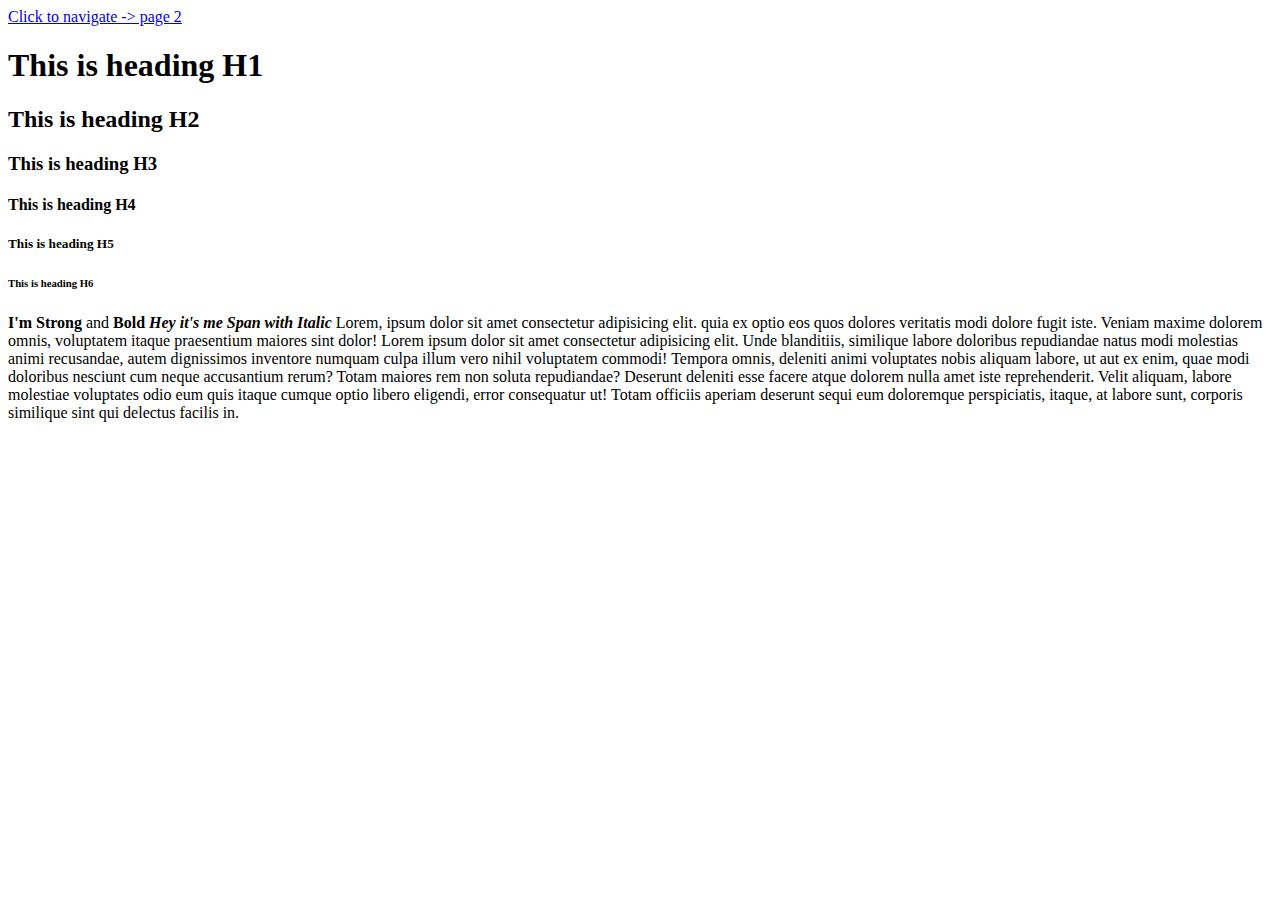
==== index.html @ 32c48ba2 "Add files via upload" ====
<!DOCTYPE html>
<html lang="en">
  <head>
    <meta charset="UTF-8">
    <title>My First Project</title>
  </head>
  <body>
    <a href="../webpages/secondpage.html" style="cursor: pointer;">Click to navigate -> page 2</a>
    <h1>This is heading H1</h1>
    <h2>This is heading H2</h2>
    <h3>This is heading H3</h3>
    <h4>This is heading H4</h4>
    <h5>This is heading H5</h5>
    <h6>This is heading H6</h6>
    <p><strong> I'm Strong </strong> and <b> Bold</b>
      <span><b><i>Hey it's me Span with Italic</i></b></span> Lorem, ipsum dolor sit amet consectetur adipisicing elit. quia ex optio eos quos dolores veritatis modi dolore fugit iste. Veniam maxime dolorem omnis, voluptatem itaque praesentium maiores sint dolor!
      Lorem ipsum dolor sit amet consectetur adipisicing elit. Unde blanditiis, similique labore doloribus repudiandae natus modi molestias animi recusandae, autem dignissimos inventore numquam culpa illum vero nihil voluptatem commodi! Tempora omnis, deleniti animi voluptates nobis aliquam labore, ut aut ex enim, quae modi doloribus nesciunt cum neque accusantium rerum? Totam maiores rem non soluta repudiandae? Deserunt deleniti esse facere atque dolorem nulla amet iste reprehenderit. Velit aliquam, labore molestiae voluptates odio eum quis itaque cumque optio libero eligendi, error consequatur ut! Totam officiis aperiam deserunt sequi eum doloremque perspiciatis, itaque, at labore sunt, corporis similique sint qui delectus facilis in.
    </p>
  </body>
</html>
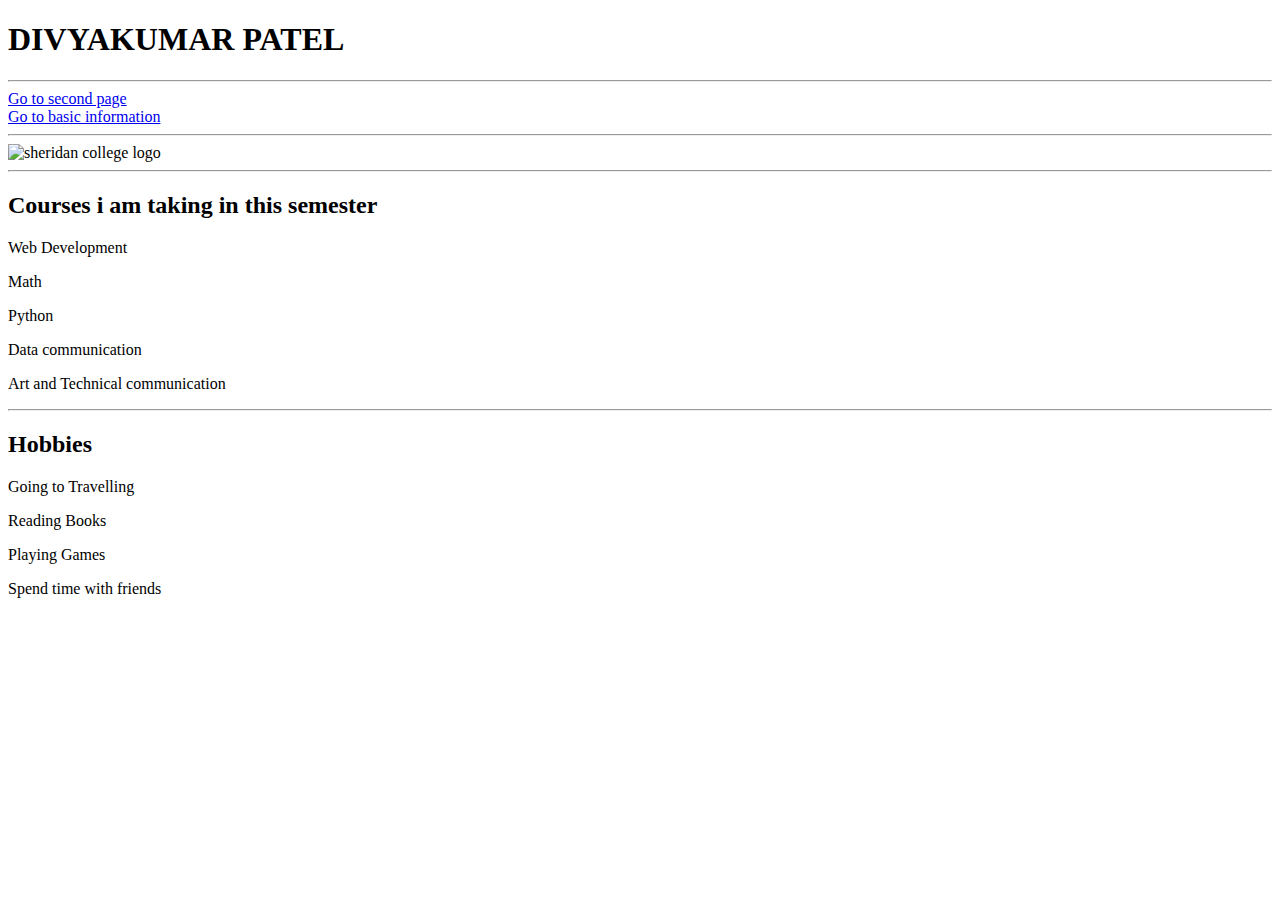
==== commit e41c73d5: "Add files via upload" ====
--- a/index.html
+++ b/index.html
@@ -1,20 +1,29 @@
 <!DOCTYPE html>
 <html lang="en">
-  <head>
+<head>
     <meta charset="UTF-8">
-    <title>My First Project</title>
-  </head>
-  <body>
-    <a href="../webpages/secondpage.html" style="cursor: pointer;">Click to navigate -> page 2</a>
-    <h1>This is heading H1</h1>
-    <h2>This is heading H2</h2>
-    <h3>This is heading H3</h3>
-    <h4>This is heading H4</h4>
-    <h5>This is heading H5</h5>
-    <h6>This is heading H6</h6>
-    <p><strong> I'm Strong </strong> and <b> Bold</b>
-      <span><b><i>Hey it's me Span with Italic</i></b></span> Lorem, ipsum dolor sit amet consectetur adipisicing elit. quia ex optio eos quos dolores veritatis modi dolore fugit iste. Veniam maxime dolorem omnis, voluptatem itaque praesentium maiores sint dolor!
-      Lorem ipsum dolor sit amet consectetur adipisicing elit. Unde blanditiis, similique labore doloribus repudiandae natus modi molestias animi recusandae, autem dignissimos inventore numquam culpa illum vero nihil voluptatem commodi! Tempora omnis, deleniti animi voluptates nobis aliquam labore, ut aut ex enim, quae modi doloribus nesciunt cum neque accusantium rerum? Totam maiores rem non soluta repudiandae? Deserunt deleniti esse facere atque dolorem nulla amet iste reprehenderit. Velit aliquam, labore molestiae voluptates odio eum quis itaque cumque optio libero eligendi, error consequatur ut! Totam officiis aperiam deserunt sequi eum doloremque perspiciatis, itaque, at labore sunt, corporis similique sint qui delectus facilis in.
-    </p>
-  </body>
+    <title>Document</title>
+</head>
+<body>
+    <h1>DIVYAKUMAR PATEL</h1>
+    <hr>
+    <a href="secondwebpage.html">Go to second page</a>
+    <br>
+    <a href="basicinformation.html">Go to basic information</a>
+    <hr>
+    <img src="https://upload.wikimedia.org/wikipedia/commons/f/f8/Sheridan_College_Logo.png" alt="sheridan college logo" height="100">
+    <hr>
+    <h2>Courses i am taking in this semester</h2>
+    <p>Web Development</p>
+    <p>Math</p>
+    <p>Python</p>
+    <p>Data communication</p>
+    <p>Art and Technical communication</p>
+    <hr>
+    <h2>Hobbies</h2>
+    <p>Going to Travelling</p>
+    <p>Reading Books</p>
+    <p>Playing Games</p>
+    <p>Spend time with friends</p>
+</body>
 </html>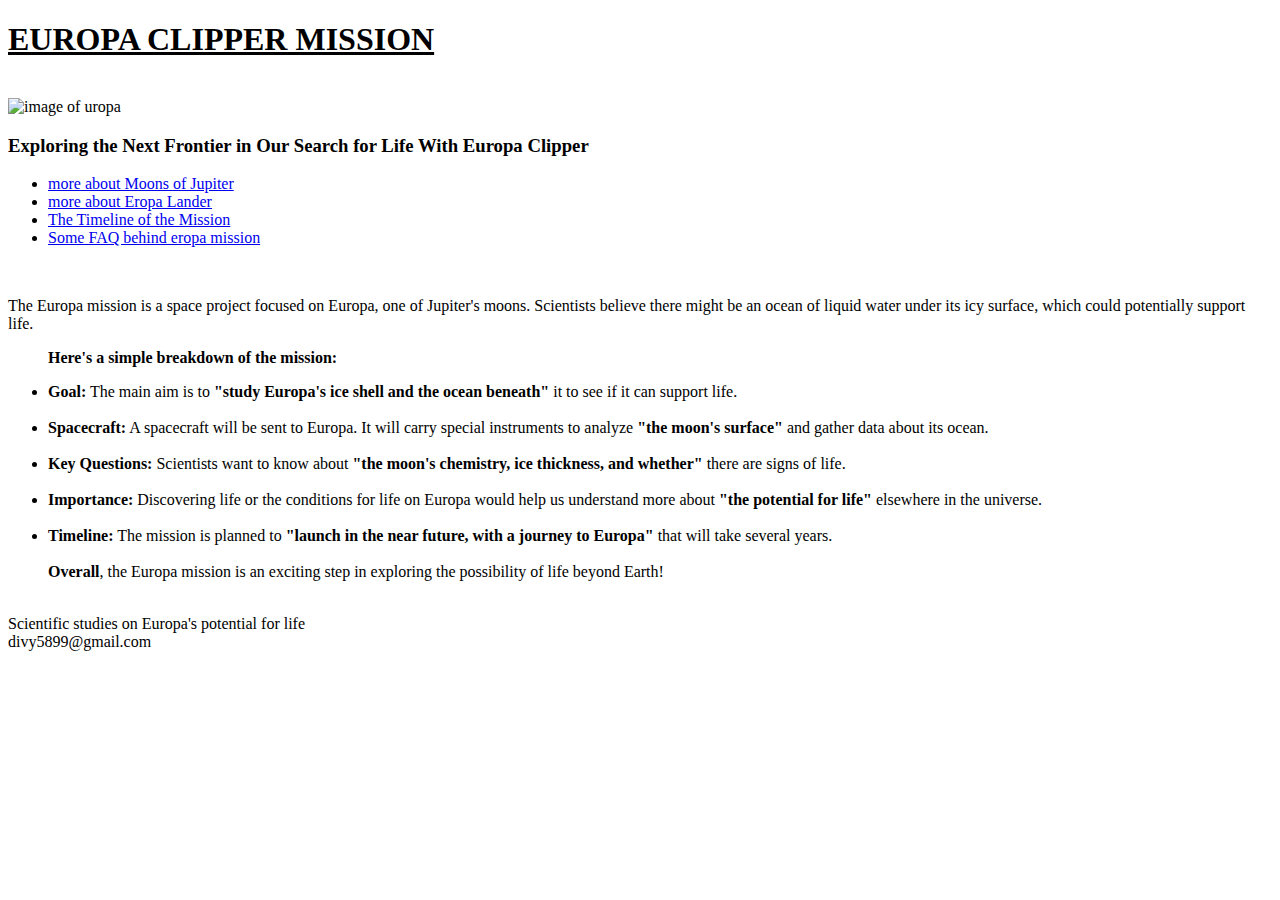
==== commit 3404de0a: "Add files via upload" ====
--- a/index.html
+++ b/index.html
@@ -2,28 +2,73 @@
 <html lang="en">
 <head>
     <meta charset="UTF-8">
-    <title>Document</title>
+    <title>Assignment Lab 2 </title>
+    <link rel="stylesheet" href="/css/style.css">
 </head>
 <body>
-    <h1>DIVYAKUMAR PATEL</h1>
-    <hr>
-    <a href="secondwebpage.html">Go to second page</a>
+    <div class="div0">
+    <header> <h1> <u>EUROPA CLIPPER MISSION </u></h1></header>
+   
     <br>
-    <a href="basicinformation.html">Go to basic information</a>
-    <hr>
-    <img src="https://upload.wikimedia.org/wikipedia/commons/f/f8/Sheridan_College_Logo.png" alt="sheridan college logo" height="100">
-    <hr>
-    <h2>Courses i am taking in this semester</h2>
-    <p>Web Development</p>
-    <p>Math</p>
-    <p>Python</p>
-    <p>Data communication</p>
-    <p>Art and Technical communication</p>
-    <hr>
-    <h2>Hobbies</h2>
-    <p>Going to Travelling</p>
-    <p>Reading Books</p>
-    <p>Playing Games</p>
-    <p>Spend time with friends</p>
+    <img src="https://www.jpl.nasa.gov/edu/images/activities/europa_surface.jpg" alt="image of uropa" height=200>
+
+
+    <br>
+    <h3>Exploring the Next Frontier in Our Search for Life With Europa Clipper</h3>
+
+
+
+    <ul>
+        <li>
+            <a href="https://science.nasa.gov/jupiter/moons/"> more about Moons of Jupiter</a>
+        </li>
+        <li>
+            <a href="https://en.wikipedia.org/wiki/Europa_Lander"> more about Eropa Lander</a>
+        </li>
+        <li>
+            <a href="https://europa.nasa.gov/mission/timeline/"> The Timeline of the Mission</a>
+        </li>
+        <li>
+            <a href="https://europa.nasa.gov/mission/faq/"> Some FAQ behind eropa mission</a>
+               </li>
+    </ul>
+    <br>
+    <main>
+        <div class="div1">
+    <p>The Europa mission is a space project focused on Europa, one of Jupiter's moons. Scientists believe there might be an ocean of liquid water under its icy surface, which could potentially support life.
+        <ul>
+         <p><b>Here's a simple breakdown of the mission:</b></p>
+        
+        <li><b>Goal:</b> The main aim is to <b>"study Europa's ice shell and the ocean beneath"</b> it to see if it can support life.</li>
+        <br>
+        
+        <li><b>Spacecraft:</b> A spacecraft will be sent to Europa. It will carry special instruments to analyze<b> "the moon's surface"</b> and gather data about its ocean.</li>
+        <br>
+        
+        <li> <b>Key Questions:</b> Scientists want to know about <b>"the moon's chemistry, ice thickness, and whether"</b> there are signs of life.</li> 
+        <br>
+        
+        <li><b>Importance:</b> Discovering life or the conditions for life on Europa would help us understand more about <b>"the potential for life"</b> elsewhere in the universe.</li> 
+        <br>
+        
+        <li> <b>Timeline:</b> The mission is planned to <b>"launch in the near future, with a journey to Europa"</b> that will take several years.</li> 
+        <br>
+        
+         <b>Overall</b>, the Europa mission is an exciting step in exploring the possibility of life beyond Earth!
+    </ul></p>
+        </div>
+    </main>
+
+    <br>
+
+    <footer>Scientific studies on Europa's potential for life
+        <br>
+        divy5899@gmail.com
+    </footer>
+</div>
+
+
+
+    
 </body>
 </html>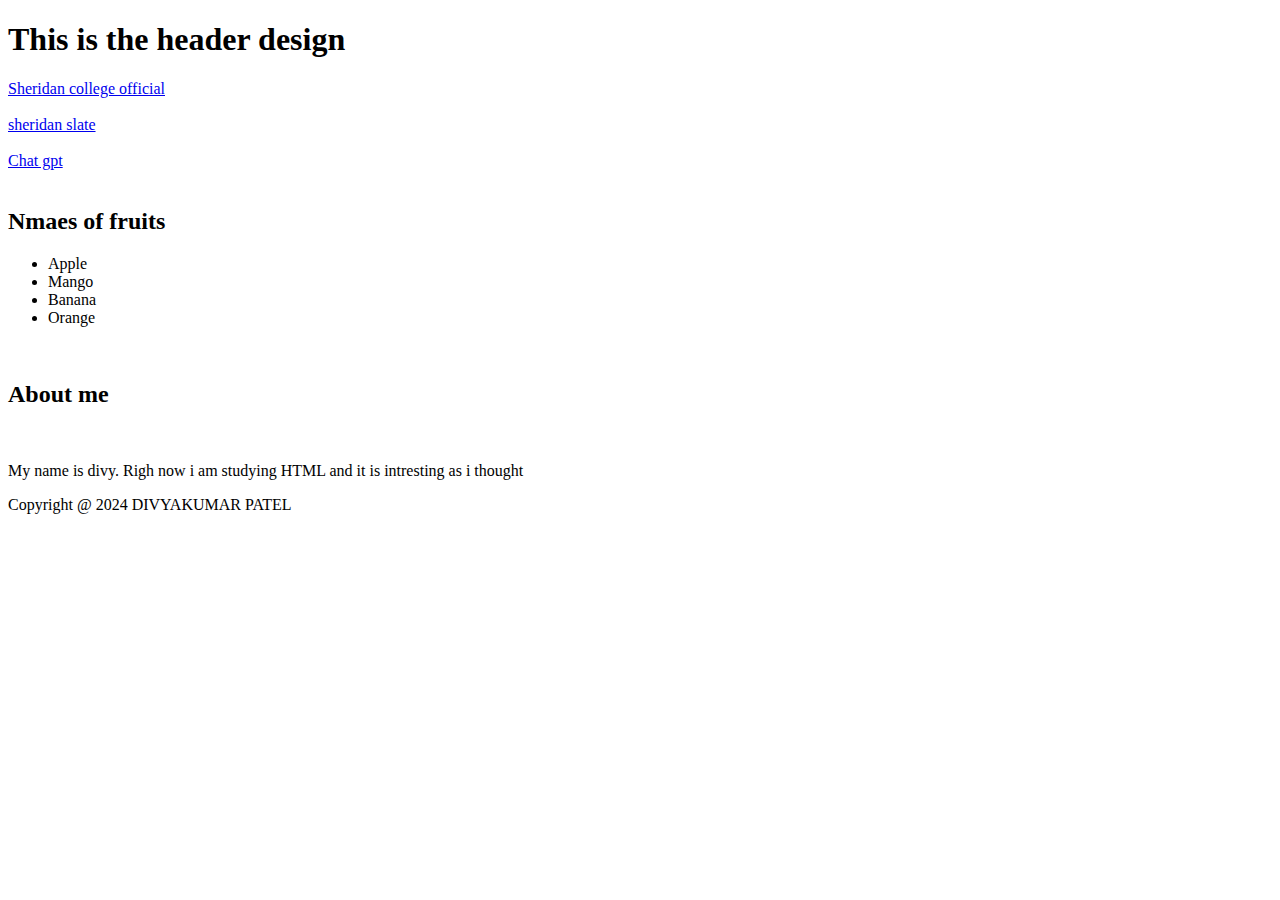
==== commit 78d5170a: "Add files via upload" ====
--- a/index.html
+++ b/index.html
@@ -2,72 +2,54 @@
 <html lang="en">
 <head>
     <meta charset="UTF-8">
-    <title>Assignment Lab 2 </title>
-    <link rel="stylesheet" href="/css/style.css">
+    <title>Document</title>
+    <link rel="stylesheet" href="/week 3/css/style.css">
 </head>
 <body>
-    <div class="div0">
-    <header> <h1> <u>EUROPA CLIPPER MISSION </u></h1></header>
-   
-    <br>
-    <img src="https://www.jpl.nasa.gov/edu/images/activities/europa_surface.jpg" alt="image of uropa" height=200>
+    <div id="wrapper">
+        <header>
+            <h1>
+                This is the header design
+            </h1>
+        </header>
+        
+        <nav> <a href="https://www.google.com/search?q=my+student+center&oq=&gs_lcrp=EgZjaHJvbWUqCQgAEEUYOxjCAzIJCAAQRRg7GMIDMgkIARBFGDsYwgMyCQgCEEUYOxjCAzIJCAMQRRg7GMIDMgkIBBBFGDsYwgMyCQgFEEUYOxjCAzIJCAYQRRg7GMIDMgkIBxBFGDsYwgPSAQkyMDg2ajBqMTWoAgiwAgE&sourceid=chrome&ie=UTF-8">Sheridan college official </a>
+
+            <br><br>
+            <a href="https://www.google.com/search?q=slate+sheridan&oq=&gs_lcrp=EgZjaHJvbWUqCQgAEEUYOxjCAzIJCAAQRRg7GMIDMgkIARBFGDsYwgMyCQgCEEUYOxjCAzIJCAMQRRg7GMIDMgkIBBBFGDsYwgMyCQgFEEUYOxjCAzIJCAYQRRg7GMIDMgkIBxBFGDsYwgPSAQkyMzI1ajBqMTWoAgiwAgE&sourceid=chrome&ie=UTF-8">sheridan slate</a>
 
 
-    <br>
-    <h3>Exploring the Next Frontier in Our Search for Life With Europa Clipper</h3>
+            <br><br>
+            <a href="https://www.google.com/search?q=chatgpt&sca_esv=e1be2f7578b3af07&sca_upv=1&ei=U4DxZqPcD82x0PEPwqft4QU&oq=chat+&gs_lp=[base64]&sclient=gws-wiz-serp">Chat gpt</a>
+
+
+            <br><br>
+
+            <main> 
+                <h2> Nmaes of fruits </h2>
+                <ul>
+                    <li>Apple</li>
+                    <li>Mango</li>
+                    <li>Banana</li>
+                    <li>Orange</li>
+                </ul> 
+            
+
+            <br>
+
+            <h2>About me</h2>
+            <br>
+            <p> My name is divy. Righ now i am studying HTML and it is intresting as i thought</p>
+        </main>
 
 
 
-    <ul>
-        <li>
-            <a href="https://science.nasa.gov/jupiter/moons/"> more about Moons of Jupiter</a>
-        </li>
-        <li>
-            <a href="https://en.wikipedia.org/wiki/Europa_Lander"> more about Eropa Lander</a>
-        </li>
-        <li>
-            <a href="https://europa.nasa.gov/mission/timeline/"> The Timeline of the Mission</a>
-        </li>
-        <li>
-            <a href="https://europa.nasa.gov/mission/faq/"> Some FAQ behind eropa mission</a>
-               </li>
-    </ul>
-    <br>
-    <main>
-        <div class="div1">
-    <p>The Europa mission is a space project focused on Europa, one of Jupiter's moons. Scientists believe there might be an ocean of liquid water under its icy surface, which could potentially support life.
-        <ul>
-         <p><b>Here's a simple breakdown of the mission:</b></p>
-        
-        <li><b>Goal:</b> The main aim is to <b>"study Europa's ice shell and the ocean beneath"</b> it to see if it can support life.</li>
-        <br>
-        
-        <li><b>Spacecraft:</b> A spacecraft will be sent to Europa. It will carry special instruments to analyze<b> "the moon's surface"</b> and gather data about its ocean.</li>
-        <br>
-        
-        <li> <b>Key Questions:</b> Scientists want to know about <b>"the moon's chemistry, ice thickness, and whether"</b> there are signs of life.</li> 
-        <br>
-        
-        <li><b>Importance:</b> Discovering life or the conditions for life on Europa would help us understand more about <b>"the potential for life"</b> elsewhere in the universe.</li> 
-        <br>
-        
-        <li> <b>Timeline:</b> The mission is planned to <b>"launch in the near future, with a journey to Europa"</b> that will take several years.</li> 
-        <br>
-        
-         <b>Overall</b>, the Europa mission is an exciting step in exploring the possibility of life beyond Earth!
-    </ul></p>
-        </div>
-    </main>
-
-    <br>
-
-    <footer>Scientific studies on Europa's potential for life
-        <br>
-        divy5899@gmail.com
-    </footer>
-</div>
 
 
+            
+        </nav>
+    </div>
+    <footer> Copyright @ 2024 DIVYAKUMAR PATEL</footer>
 
     
 </body>
